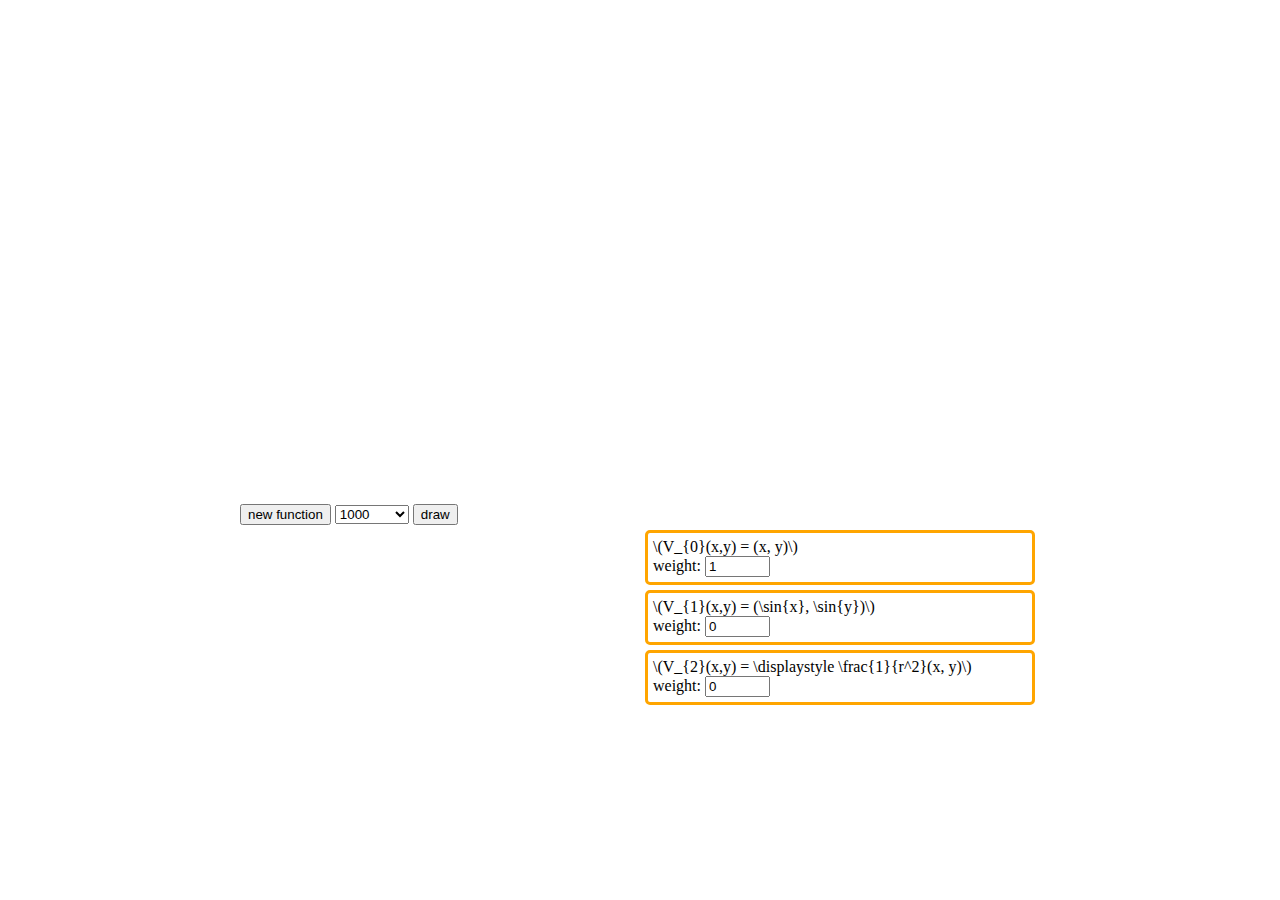
==== IDE/index.html @ ac31cf96 "IDE, Density Estimation" ====
<!DOCTYPE html>
<html lang="ja">
<head>
  <meta charset="UTF-8" />
  <title>Fractal Flame</title>
  <link rel="stylesheet" href="css/design.css" type="text/css" />
  <script type="text/javascript" src="js/Point.js"></script>
  <script type="text/javascript" src="js/Color.js"></script>
  <script type="text/javascript" src="js/Function.js"></script>
  <script type="text/javascript" src="js/Variation.js"></script>
  <script type="text/javascript" src="js/control.js"></script>
  <script type="text/javascript" src="http://cdn.mathjax.org/mathjax/latest/MathJax.js?config=TeX-AMS-MML_HTMLorMML"></script>
</head>
<body>
  <div id="main">
    <div id="flame">
      <canvas id="canvas" width="480px" height="480px"></canvas>
    </div>
    <div id="operation">
      <div>
        <input id="add_new_function" type="button" value="new function" />
        <select id="repeat">
          <option>1000</option>
          <option>2000</option>
          <option>5000</option>
          <option>10000</option>
          <option>20000</option>
          <option>50000</option>
          <option>100000</option>
          <option>200000</option>
          <option>500000</option>
          <option>1000000</option>
        </select>
        <span id="debug"></span>
        <input id="draw" type="button" value="draw" />
      </div>
    </div>
    <div id="parameter">
      <div id="function">
      </div>
      <div id="variation">
      </div>
      <div style="clear: both;"></div>
    </div>
  </div>
</body>
</html>
---- IDE/css/design.css ----
@charset "UTF-8";

html{
    margin: 0px;
    padding: 0px;
}

body{
    margin: 0px;
    padding: 0px;
}

div#main{
    width: 800px;
    margin: 0px auto;
    padding: 0px;
}

div#flame{
    width: 480px;
    margin: auto;
    padding: 10px;
}

div#operation{
}

div#function{
    float: left;
    width: 400px;
}

div#function > div{
    margin: 5px;
    padding: 5px;
    border: solid 3px blue;
    border-radius: 5px;
}

div#variation{
    float: right;
    width: 400px;
}

div#variation > div{
    margin: 5px;
    padding: 5px;
    border: solid 3px orange;
    border-radius: 5px;
}

div.equation{
    text-align: center;
}
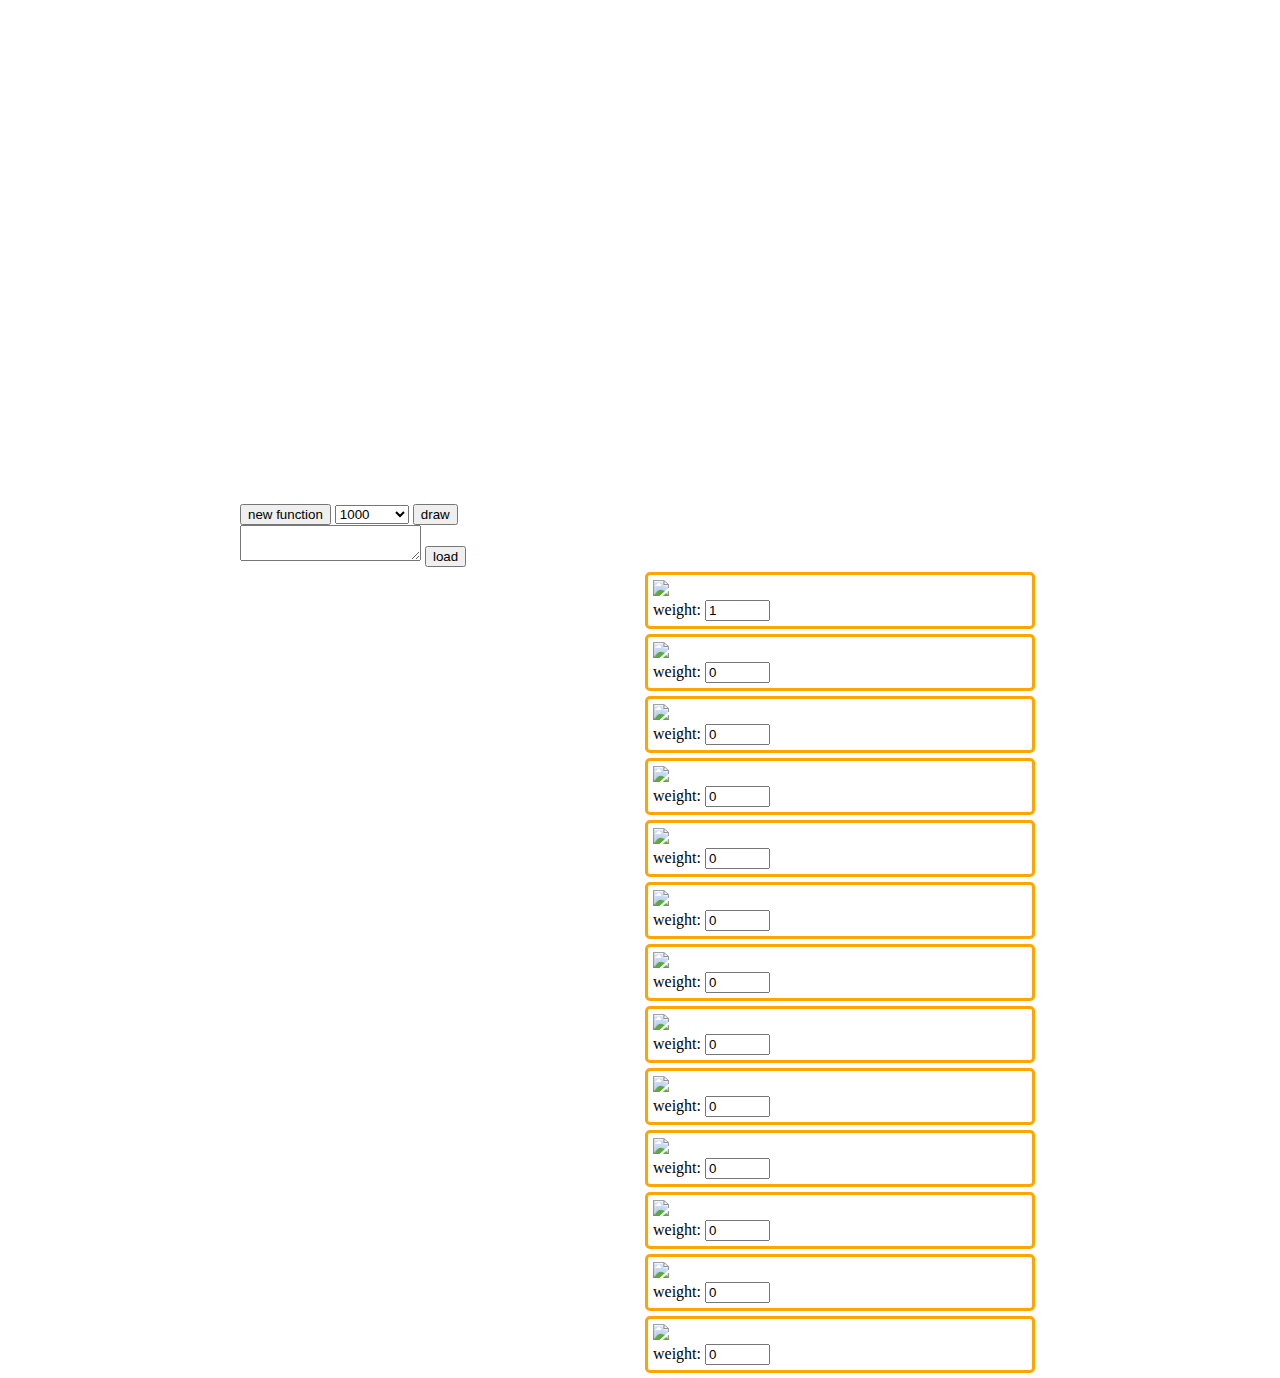
==== commit 0fd50d6b: "IDE + hard" ====
--- a/IDE/index.html
+++ b/IDE/index.html
@@ -9,7 +9,7 @@
   <script type="text/javascript" src="js/Function.js"></script>
   <script type="text/javascript" src="js/Variation.js"></script>
   <script type="text/javascript" src="js/control.js"></script>
-  <script type="text/javascript" src="http://cdn.mathjax.org/mathjax/latest/MathJax.js?config=TeX-AMS-MML_HTMLorMML"></script>
+  <!-- <script type="text/javascript" src="http://cdn.mathjax.org/mathjax/latest/MathJax.js?config=TeX-AMS-MML_HTMLorMML"></script> -->
 </head>
 <body>
   <div id="main">
@@ -34,6 +34,10 @@
         <span id="debug"></span>
         <input id="draw" type="button" value="draw" />
       </div>
+      <div>
+        <textarea id="input"></textarea>
+        <input id="load" type="button" value="load" />
+      </div>
     </div>
     <div id="parameter">
       <div id="function">
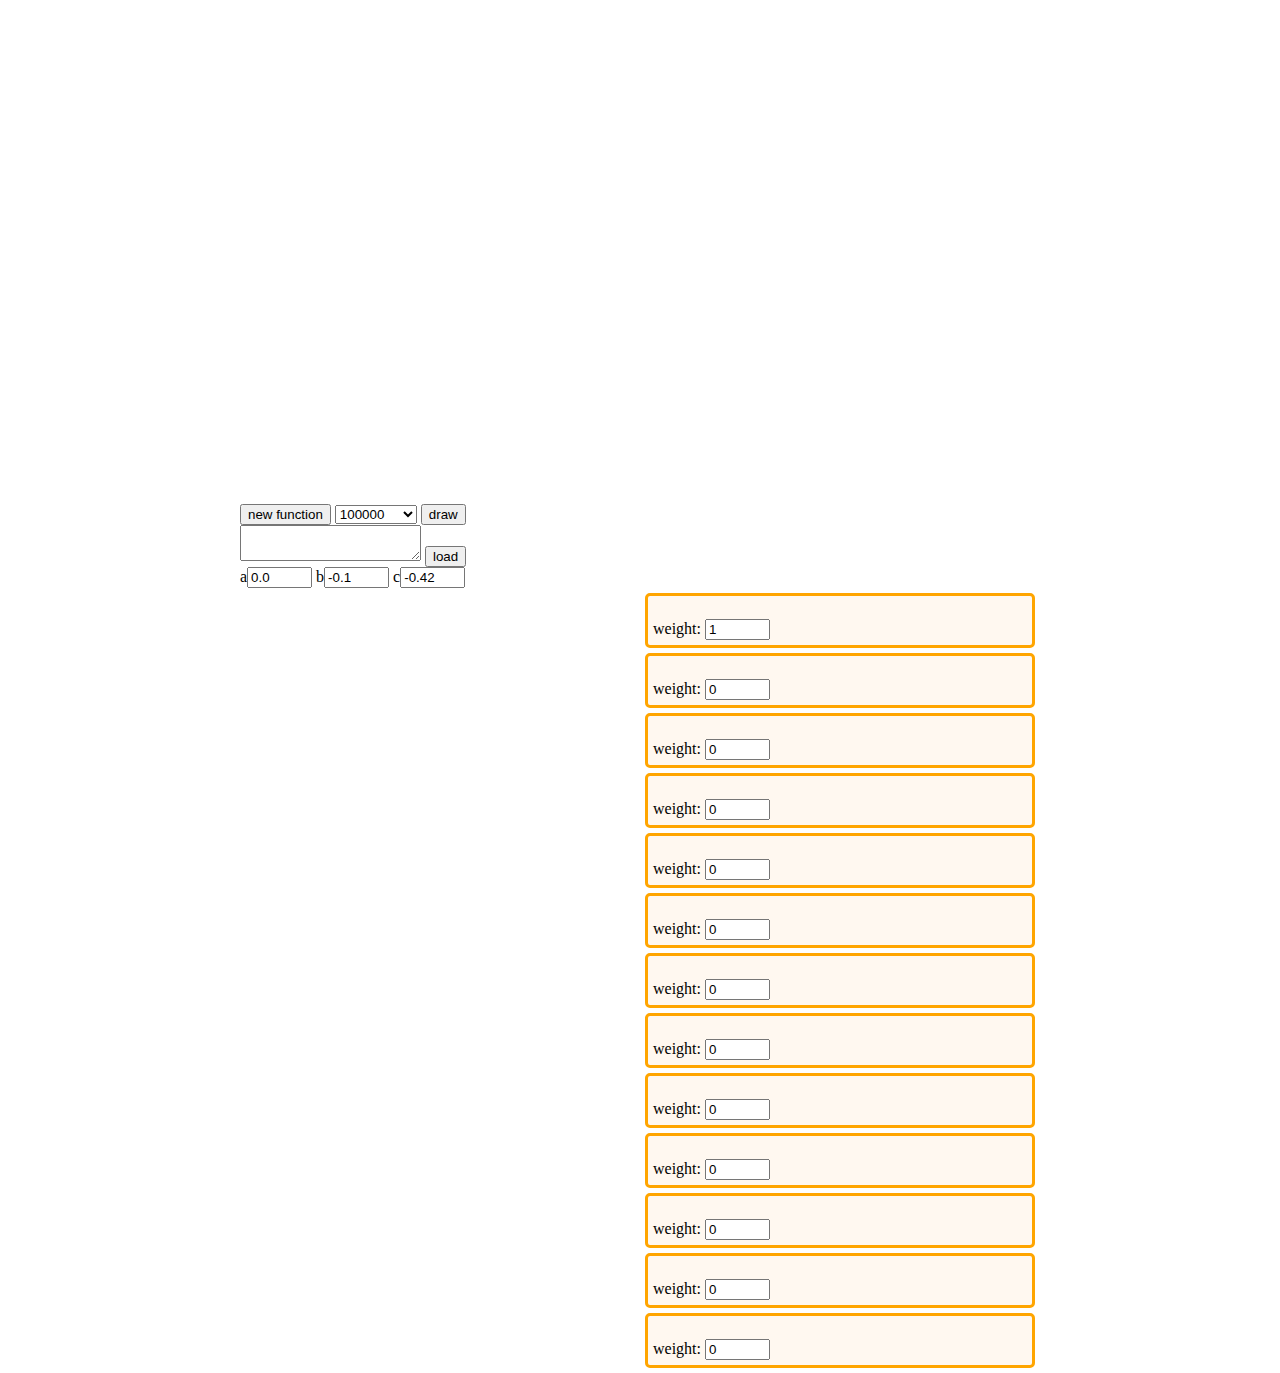
==== commit 291e4104: "add function: preparation" ====
--- a/IDE/index.html
+++ b/IDE/index.html
@@ -20,16 +20,12 @@
       <div>
         <input id="add_new_function" type="button" value="new function" />
         <select id="repeat">
-          <option>1000</option>
-          <option>2000</option>
-          <option>5000</option>
-          <option>10000</option>
-          <option>20000</option>
-          <option>50000</option>
           <option>100000</option>
-          <option>200000</option>
           <option>500000</option>
           <option>1000000</option>
+          <option>2000000</option>
+          <option>5000000</option>
+          <option>10000000</option>
         </select>
         <span id="debug"></span>
         <input id="draw" type="button" value="draw" />
@@ -38,8 +34,13 @@
         <textarea id="input"></textarea>
         <input id="load" type="button" value="load" />
       </div>
+      <div id="parameter">
+        <span>a</span><input type="text" size="5" value="0.0" />
+        <span>b</span><input type="text" size="5" value="-0.1" />
+        <span>c</span><input type="text" size="5" value="-0.42" />
+      </div>
     </div>
-    <div id="parameter">
+    <div id="coefficient">
       <div id="function">
       </div>
       <div id="variation">
--- a/IDE/css/design.css
+++ b/IDE/css/design.css
@@ -35,6 +35,7 @@
     padding: 5px;
     border: solid 3px blue;
     border-radius: 5px;
+    background-color: #f0f0ff;
 }
 
 div#variation{
@@ -47,8 +48,5 @@
     padding: 5px;
     border: solid 3px orange;
     border-radius: 5px;
+    background-color: #fff8f0;
 }
-
-div.equation{
-    text-align: center;
-}
